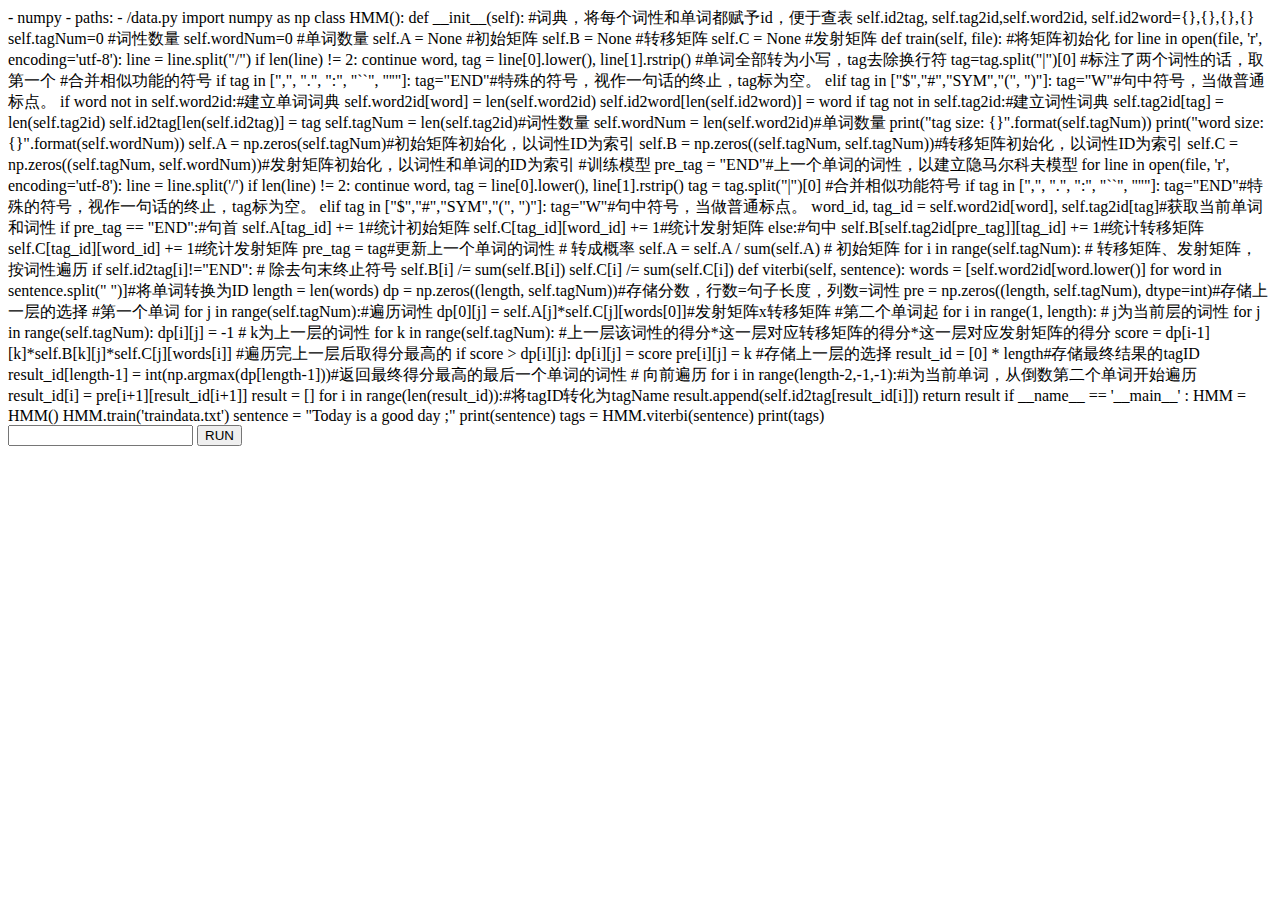
==== HMM/hmm.html @ c65ab796 "3" ====
<!DOCTYPE html>
<html lang="en">
<head>
    <meta charset="UTF-8">
    <meta http-equiv="X-UA-Compatible" content="IE=edge">
    <meta name="viewport" content="width=device-width, initial-scale=1.0">
    <title>Document</title>
    <link rel="stylesheet" href="https://pyscript.net/alpha/pyscript.css" />
    <script defer src="https://pyscript.net/alpha/pyscript.js"></script>
</head>
<body>
    <py-env>
        - numpy
        - paths:
            - /data.py
      </py-env>
    <py-script>
import numpy as np

class HMM():
    def __init__(self):
        #词典，将每个词性和单词都赋予id，便于查表
        self.id2tag, self.tag2id,self.word2id, self.id2word={},{},{},{}

        self.tagNum=0 #词性数量
        self.wordNum=0  #单词数量
        self.A = None    #初始矩阵
        self.B = None   #转移矩阵
        self.C = None   #发射矩阵

    def train(self, file):
        #将矩阵初始化
        for line in open(file, 'r', encoding='utf-8'):
            line = line.split("/")
            if len(line) != 2:
                continue
            word, tag = line[0].lower(), line[1].rstrip()   #单词全部转为小写，tag去除换行符
            tag=tag.split("|")[0]   #标注了两个词性的话，取第一个

            #合并相似功能的符号
            if tag in [",", ".", ":", "``", "''"]:
                tag="END"#特殊的符号，视作一句话的终止，tag标为空。
            elif tag in ["$","#","SYM","(", ")"]:
                tag="W"#句中符号，当做普通标点。

            if word not in self.word2id:#建立单词词典
                self.word2id[word] = len(self.word2id)
                self.id2word[len(self.id2word)] = word

            if tag not in self.tag2id:#建立词性词典
                self.tag2id[tag] = len(self.tag2id)
                self.id2tag[len(self.id2tag)] = tag

        self.tagNum = len(self.tag2id)#词性数量
        self.wordNum = len(self.word2id)#单词数量
        print("tag size: {}".format(self.tagNum))
        print("word size: {}".format(self.wordNum))

        self.A = np.zeros(self.tagNum)#初始矩阵初始化，以词性ID为索引
        self.B = np.zeros((self.tagNum, self.tagNum))#转移矩阵初始化，以词性ID为索引
        self.C = np.zeros((self.tagNum, self.wordNum))#发射矩阵初始化，以词性和单词的ID为索引

        #训练模型
        pre_tag = "END"#上一个单词的词性，以建立隐马尔科夫模型
        for line in open(file, 'r', encoding='utf-8'):
            line = line.split('/')
            if len(line) != 2:
                continue
            word, tag = line[0].lower(), line[1].rstrip()
            tag = tag.split("|")[0]

            #合并相似功能符号
            if tag in [",", ".", ":", "``", "''"]:
                tag="END"#特殊的符号，视作一句话的终止，tag标为空。
            elif tag in ["$","#","SYM","(", ")"]:
                tag="W"#句中符号，当做普通标点。

            word_id, tag_id = self.word2id[word], self.tag2id[tag]#获取当前单词和词性

            if pre_tag == "END":#句首
                self.A[tag_id] += 1#统计初始矩阵
                self.C[tag_id][word_id] += 1#统计发射矩阵
            else:#句中
                self.B[self.tag2id[pre_tag]][tag_id] += 1#统计转移矩阵
                self.C[tag_id][word_id] += 1#统计发射矩阵
            pre_tag = tag#更新上一个单词的词性

        # 转成概率
        self.A = self.A / sum(self.A)   # 初始矩阵
        for i in range(self.tagNum):  # 转移矩阵、发射矩阵，按词性遍历
            if self.id2tag[i]!="END":   # 除去句末终止符号
                self.B[i] /= sum(self.B[i])
            self.C[i] /= sum(self.C[i])

    def viterbi(self, sentence):
        words = [self.word2id[word.lower()] for word in sentence.split(" ")]#将单词转换为ID
        length = len(words)

        dp = np.zeros((length, self.tagNum))#存储分数，行数=句子长度，列数=词性
        pre = np.zeros((length, self.tagNum), dtype=int)#存储上一层的选择

        #第一个单词
        for j in range(self.tagNum):#遍历词性
            dp[0][j] = self.A[j]*self.C[j][words[0]]#发射矩阵x转移矩阵
        #第二个单词起
        for i in range(1, length):
            # j为当前层的词性
            for j in range(self.tagNum):
                dp[i][j] = -1
                # k为上一层的词性
                for k in range(self.tagNum):
                    #上一层该词性的得分*这一层对应转移矩阵的得分*这一层对应发射矩阵的得分
                    score = dp[i-1][k]*self.B[k][j]*self.C[j][words[i]]
                    #遍历完上一层后取得分最高的
                    if score > dp[i][j]:
                        dp[i][j] = score
                        pre[i][j] = k #存储上一层的选择

        result_id = [0] * length#存储最终结果的tagID
        result_id[length-1] = int(np.argmax(dp[length-1]))#返回最终得分最高的最后一个单词的词性

        # 向前遍历
        for i in range(length-2,-1,-1):#i为当前单词，从倒数第二个单词开始遍历
            result_id[i] = pre[i+1][result_id[i+1]]

        result = []
        for i in range(len(result_id)):#将tagID转化为tagName
            result.append(self.id2tag[result_id[i]])
        return result

if __name__ == '__main__' :
    HMM = HMM()
    HMM.train('traindata.txt')
    sentence = "Today is a good day ;"
    print(sentence)
    tags = HMM.viterbi(sentence)
    print(tags)

    </py-script>
    <div>
        <input id="new-task-content" class="py-input" type="text">
        <button id="new-task-btn" class="py-button" type="submit" py-click="add_task()">
          RUN
        </button>
    </div>
</body>
</html>
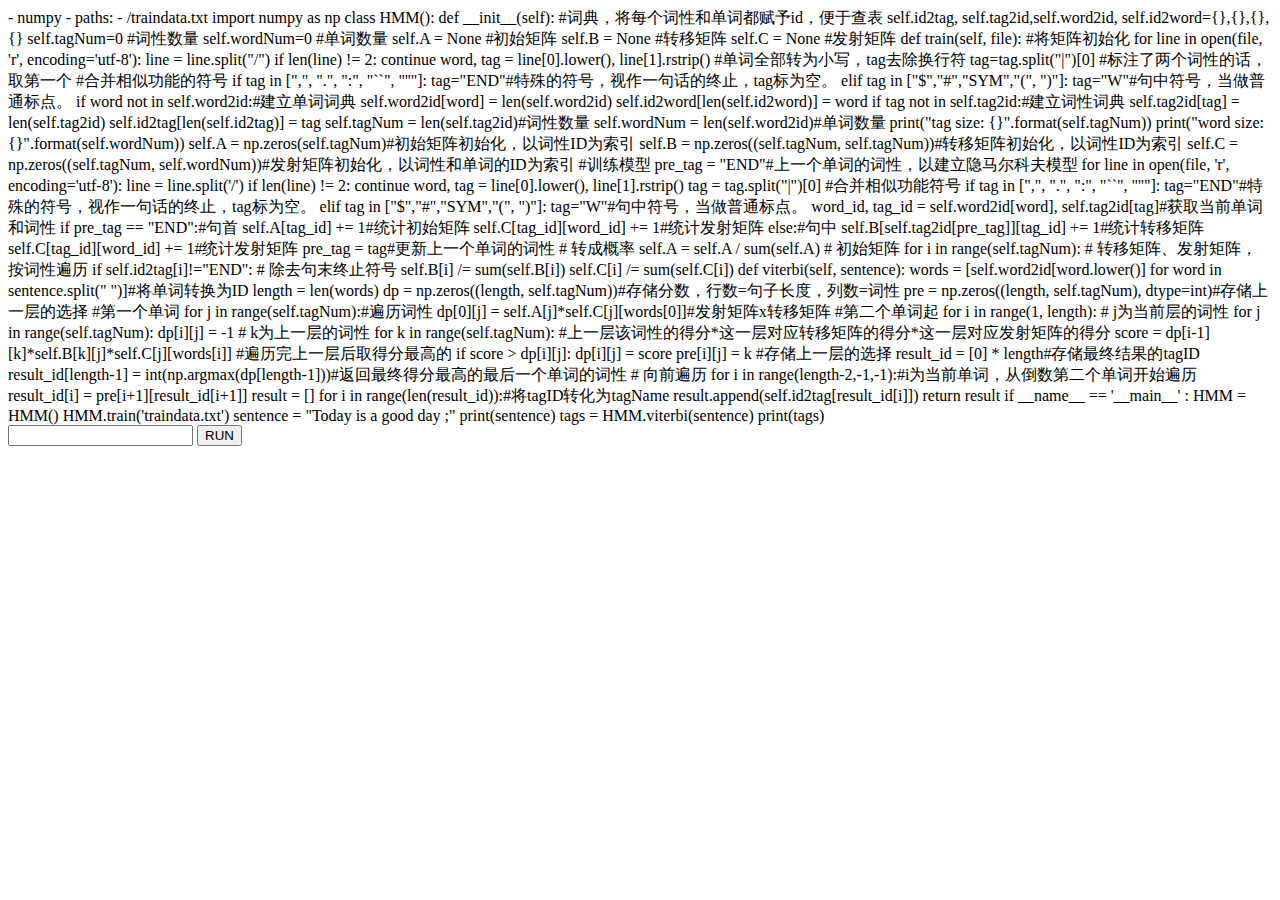
==== commit ac8d4175: "4" ====
--- a/HMM/hmm.html
+++ b/HMM/hmm.html
@@ -13,7 +13,7 @@
     <py-env>
         - numpy
         - paths:
-            - /data.py
+            - /traindata.txt
       </py-env>
     <py-script>
 import numpy as np
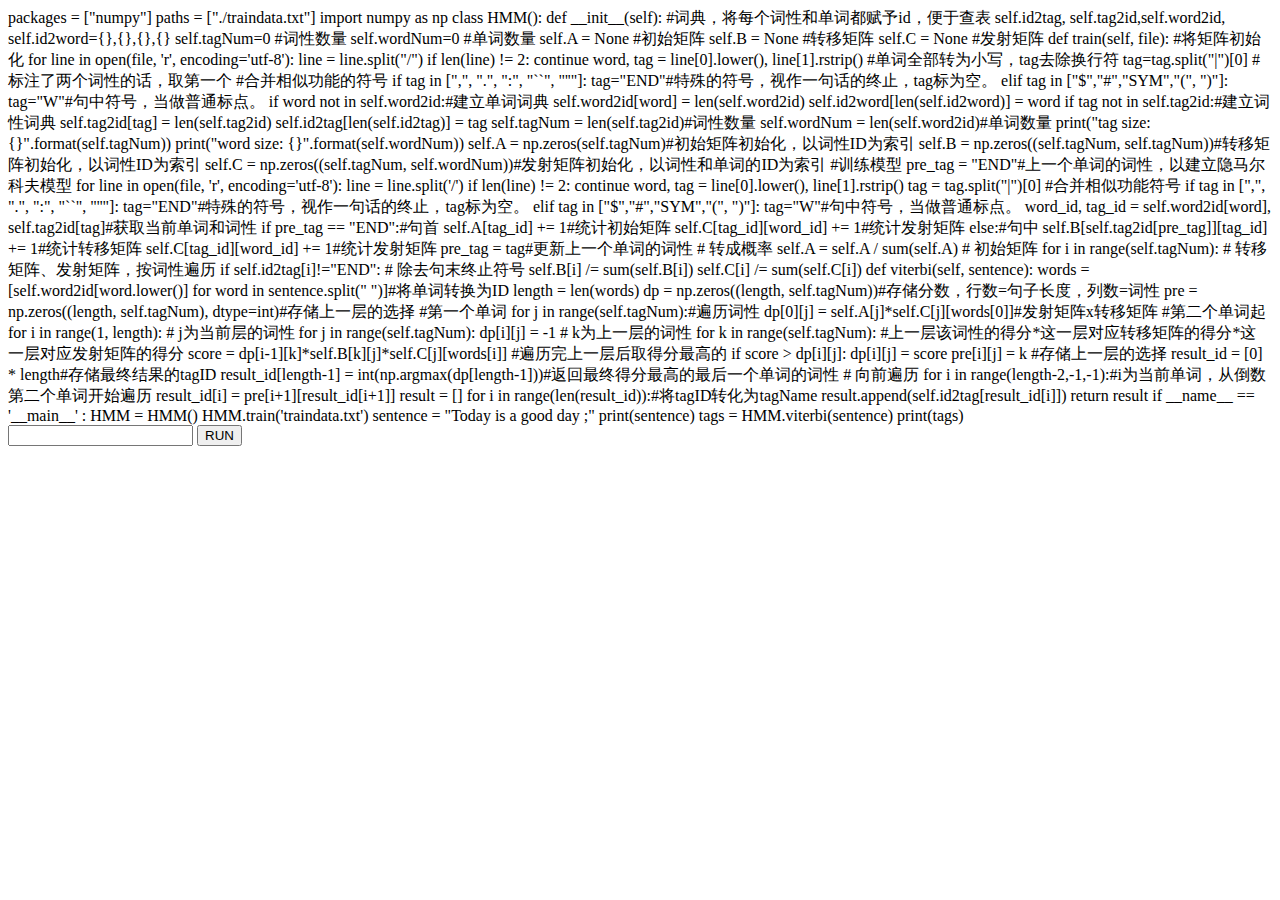
==== commit c2d7f7bc: "Update hmm.html" ====
--- a/HMM/hmm.html
+++ b/HMM/hmm.html
@@ -10,11 +10,10 @@
     <script defer src="https://pyscript.net/alpha/pyscript.js"></script>
 </head>
 <body>
-    <py-env>
-        - numpy
-        - paths:
-            - /traindata.txt
-      </py-env>
+    <py-config type="toml">
+        packages = ["numpy"]
+        paths = ["./traindata.txt"]
+    </py-config>
     <py-script>
 import numpy as np
 
@@ -145,4 +144,4 @@
         </button>
     </div>
 </body>
-</html>+</html>
